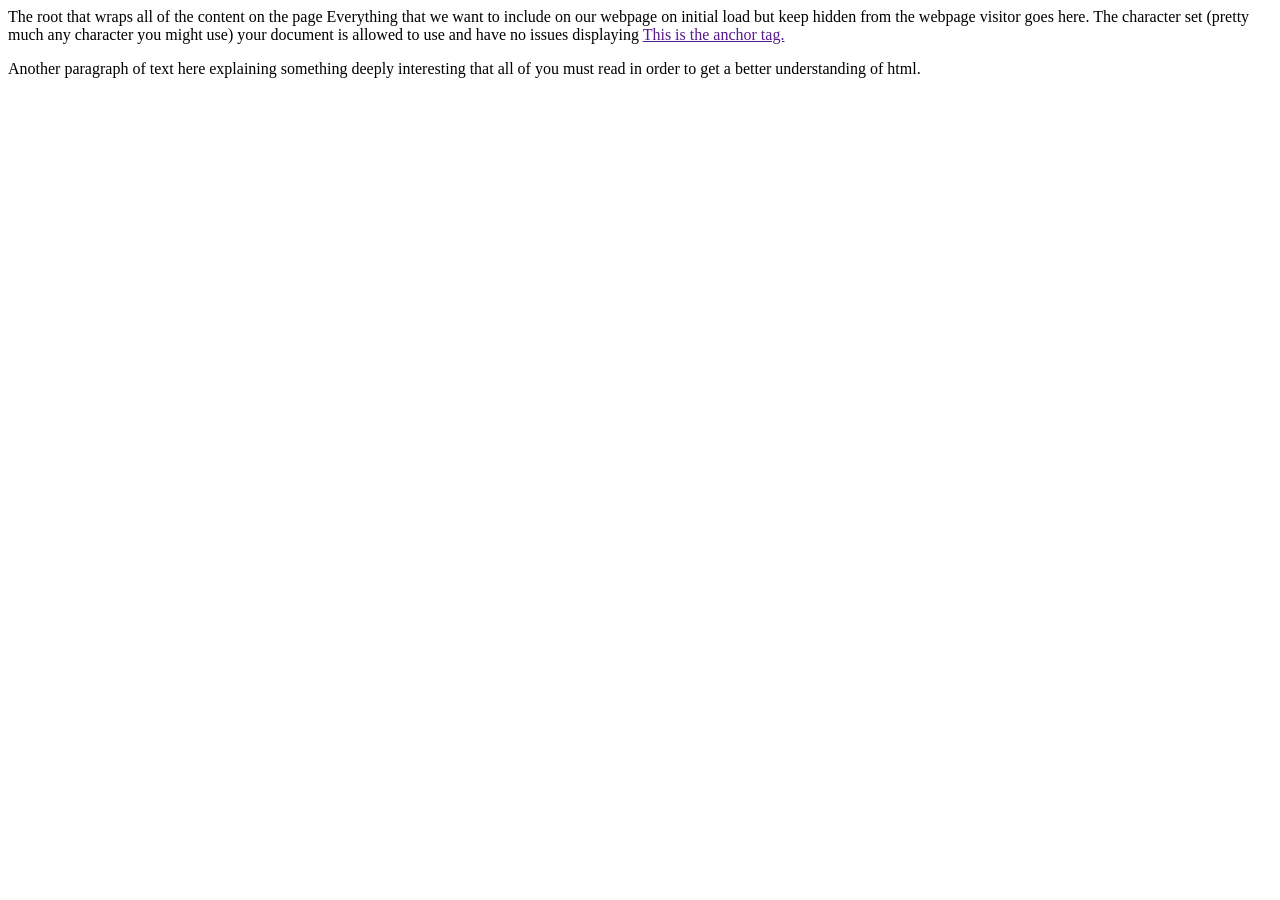
==== index.html @ 8ff4a814 "Add files via upload trying to upload files to github" ====
<!DOCTYPE html> The root that wraps all of the content on the page
	
	<head>Everything that we want to include on our webpage on initial load but keep hidden from the webpage visitor goes here.
		
		<meta charset="utf-8"> The character set (pretty much any character you might use)
         your document is allowed to use and have no issues displaying
		
		<title>The text that appears on the tab of your webpage as well as the google search result</title>
		
		<style>
        /*This is also where your style tags should go so the browser has access to
         all of the style prior to trying to load the elements in the body.
          Can be included in body if needed but not common */
        </style>
	</head>

	<body>

		<!-- The page content goes in the body. This, as you can see, is a comment -- 
         it will not show up for the person visiting your site but it 
         will live in your code for future reference -->
		
		<a href="" target="_blank">This is the anchor tag.</a>
		<!--  It is the placeholder for a link. You define the destination of 
          a link using the href atribute. Target specifies where to open the linked doc -->
		
		<p>
			Another paragraph of text here
			
			explaining something deeply interesting
			
			that all of you must read in order to
			
			get a better understanding of html.
		</p>
	</body>
	
</html>
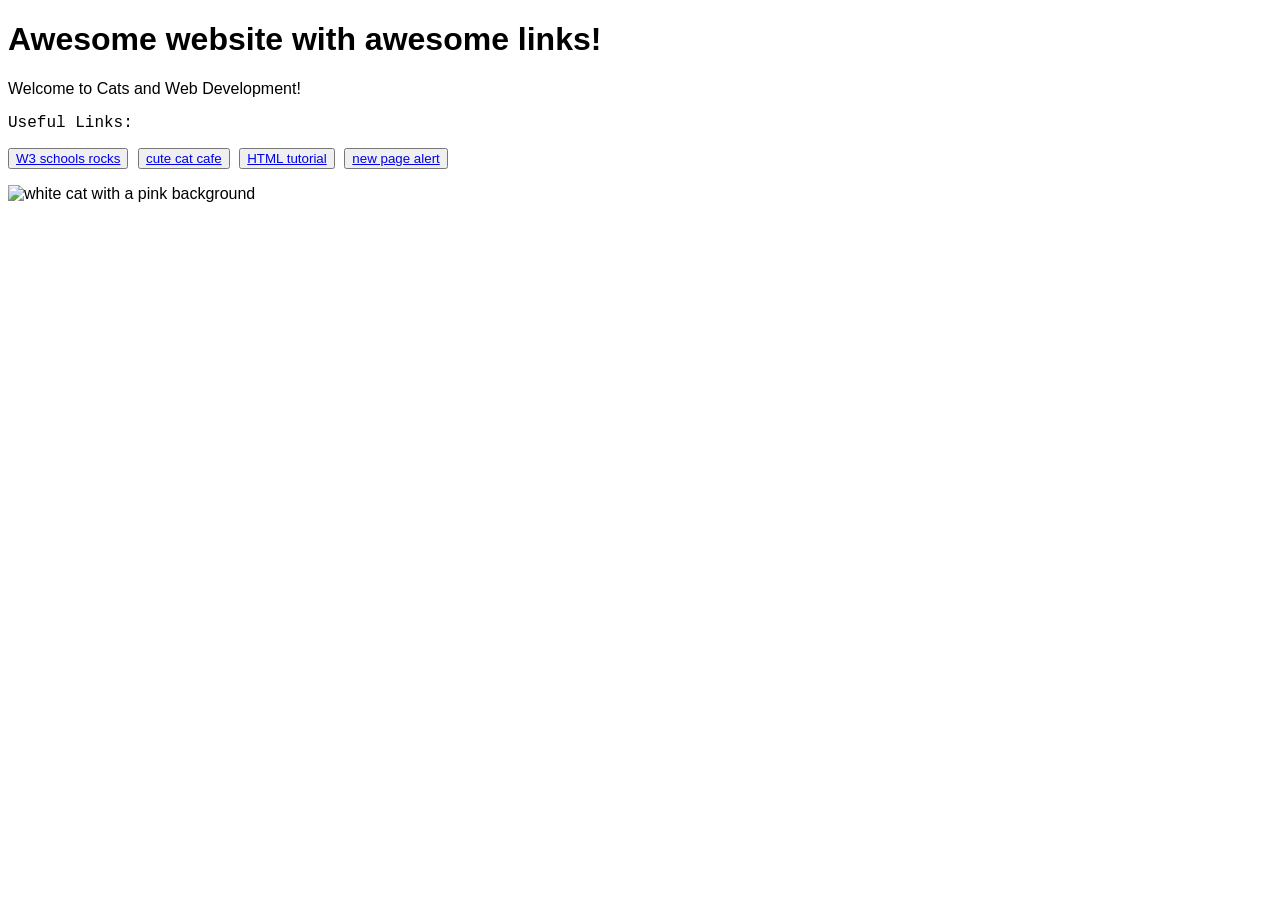
==== commit b1c98b3c: "changing real index file to index and deleting the eva file" ====
--- a/index.html
+++ b/index.html
@@ -1,38 +1,49 @@
-<!DOCTYPE html> The root that wraps all of the content on the page
-	
-	<head>Everything that we want to include on our webpage on initial load but keep hidden from the webpage visitor goes here.
-		
-		<meta charset="utf-8"> The character set (pretty much any character you might use)
-         your document is allowed to use and have no issues displaying
-		
-		<title>The text that appears on the tab of your webpage as well as the google search result</title>
-		
-		<style>
-        /*This is also where your style tags should go so the browser has access to
-         all of the style prior to trying to load the elements in the body.
-          Can be included in body if needed but not common */
-        </style>
-	</head>
+<!DOCTYPE html>
+<head>
 
-	<body>
+<link rel="stylesheet" href="practice2.css">
 
-		<!-- The page content goes in the body. This, as you can see, is a comment -- 
-         it will not show up for the person visiting your site but it 
-         will live in your code for future reference -->
-		
-		<a href="" target="_blank">This is the anchor tag.</a>
-		<!--  It is the placeholder for a link. You define the destination of 
-          a link using the href atribute. Target specifies where to open the linked doc -->
-		
-		<p>
-			Another paragraph of text here
-			
-			explaining something deeply interesting
-			
-			that all of you must read in order to
-			
-			get a better understanding of html.
-		</p>
-	</body>
-	
+    <style>
+        .lavenderBack {
+            background-color: lavender;
+        }
+        div {
+            font-family:Arial, Helvetica, sans-serif;
+        }
+
+
+        p {
+            font-family:'Courier New', Courier, monospace
+        }
+    </style>
+</head>
+<title> awesomeWebsite.org</title>
+
+<body>
+<div> 
+        <h1> Awesome website with awesome links!</h1>
+
+    Welcome to Cats and Web Development!
+</div>
+
+
+    <div> 
+        <p> Useful Links:  </p>
+
+        <p>
+        <button> <a href="https://www.w3schools.com/html/html_links.asp" target="_blank">W3 schools rocks </a> </button>
+
+        <button> <a href="https://www.google.com/aclk?sa=L&ai=DChsSEwi9_4vMwciUAxWlQf8BHcIxKU4YACICCAEQABoCbWQ&co=1&ase=2&gclid=CjwKCAjwt7XQBhBkEiwAtStpp9tddpumn9-V5cfy1KEVGHTiTtsont2CT8fsmHORhxhpWGxjzU8GthoCZdEQAvD_BwE&cid=[base64]&cce=2&category=acrcp_v1_32&sig=AOD64_2u0tYcSrFcL1ky_88f4RGdTGRYxg&q&nis=4&adurl&ved=2ahUKEwjf-IXMwciUAxVChIkEHV6XG-sQ0Qx6BAg8EAE" target="_blank">cute cat cafe</a> </button>
+    
+        <button> <a href="index.html" target="_blank">HTML tutorial</a> </button>
+
+        <button> <a href="newcat.html" target="_blank"> new page alert</a></button>
+     </p>
+    </div>
+
+    <div> 
+        <img src="pinkcat.jpg" alt="white cat with a pink background">
+        </div>
+
+</body>
 </html>
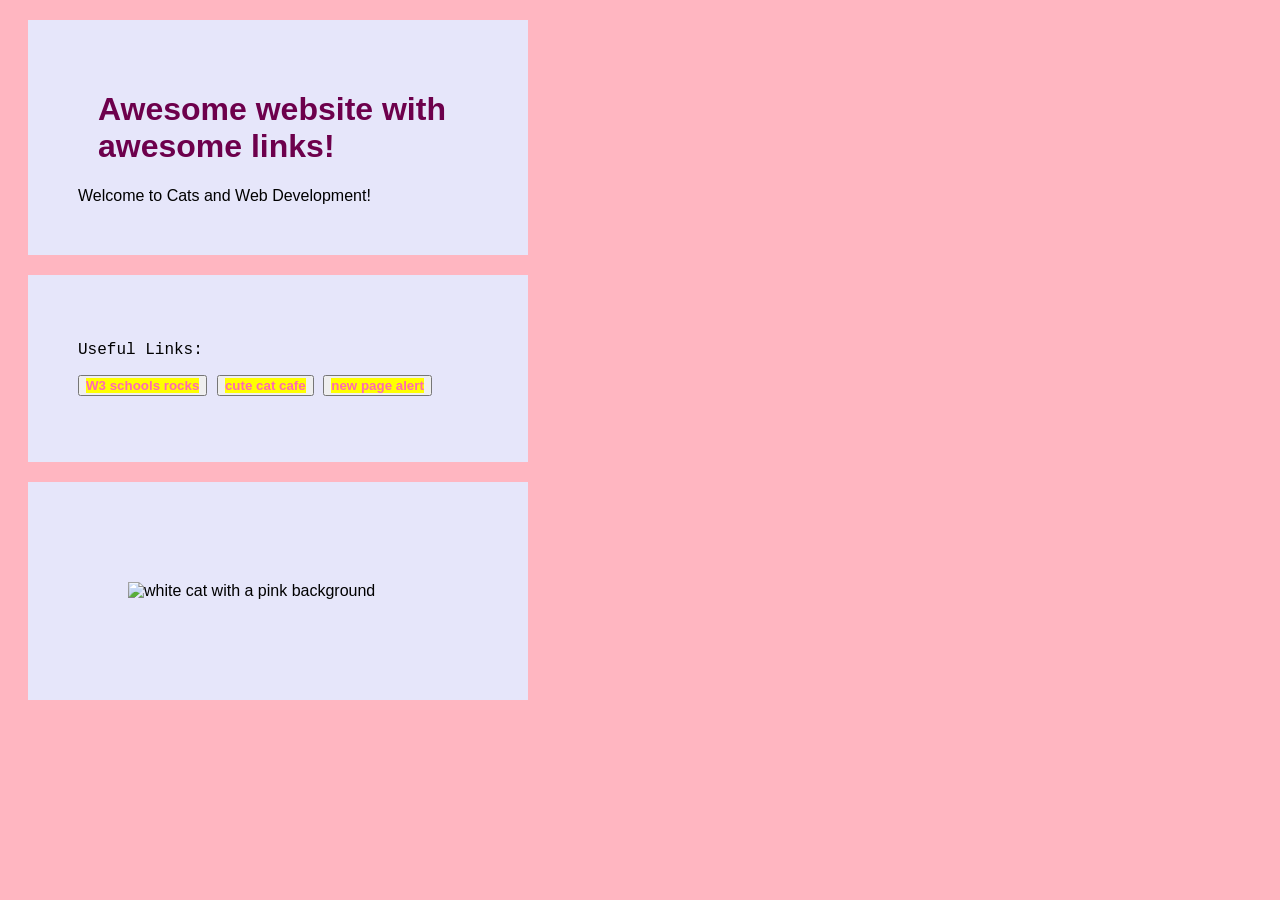
==== commit 91d7534b: "changing files" ====
--- a/index.html
+++ b/index.html
@@ -34,8 +34,6 @@
         <button> <a href="https://www.w3schools.com/html/html_links.asp" target="_blank">W3 schools rocks </a> </button>
 
         <button> <a href="https://www.google.com/aclk?sa=L&ai=DChsSEwi9_4vMwciUAxWlQf8BHcIxKU4YACICCAEQABoCbWQ&co=1&ase=2&gclid=CjwKCAjwt7XQBhBkEiwAtStpp9tddpumn9-V5cfy1KEVGHTiTtsont2CT8fsmHORhxhpWGxjzU8GthoCZdEQAvD_BwE&cid=[base64]&cce=2&category=acrcp_v1_32&sig=AOD64_2u0tYcSrFcL1ky_88f4RGdTGRYxg&q&nis=4&adurl&ved=2ahUKEwjf-IXMwciUAxVChIkEHV6XG-sQ0Qx6BAg8EAE" target="_blank">cute cat cafe</a> </button>
-    
-        <button> <a href="index.html" target="_blank">HTML tutorial</a> </button>
 
         <button> <a href="newcat.html" target="_blank"> new page alert</a></button>
      </p>
--- a/practice2.css
+++ b/practice2.css
@@ -0,0 +1,31 @@
+body {
+  background-color: lightpink;
+}
+
+h1 {
+  color: rgb(109, 0, 76);
+  margin-left: 20px;
+}
+
+a {
+  color: hotpink;
+  background-color: yellow;
+  font-weight: bold;
+  text-decoration: none;
+}
+
+div {
+    background-color: lavender;
+    width: 400px;
+    padding: 50px;
+    margin: 20px;
+}
+
+.div2 {
+  display: 10px 5px; 
+}
+
+img {
+    padding: 50px;
+}
+
